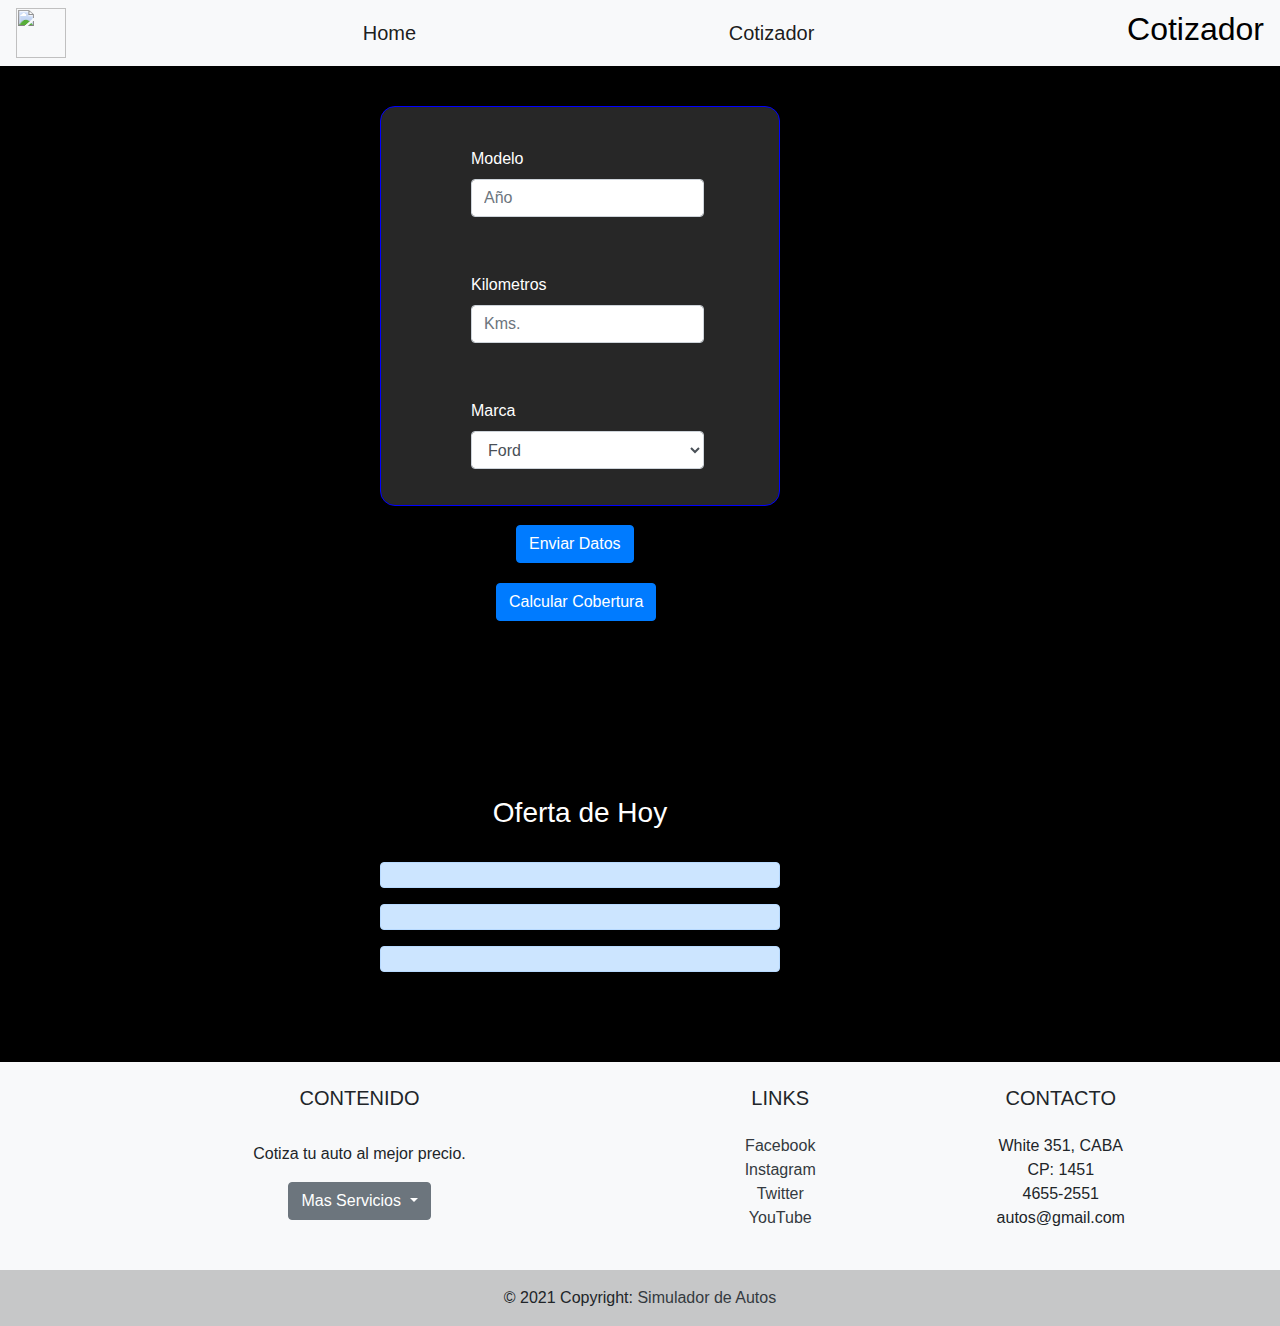
==== cotizador.html @ 59b3535f "Subiendo proyecto" ====
<!DOCTYPE html>
<html lang="en">
<head>
    <meta charset="UTF-8">
    <meta http-equiv="X-UA-Compatible" content="IE=edge">
    <meta name="viewport" content="width=device-width, initial-scale=1.0">
    <title>Clase 16 - Entrega Final</title>
    <link rel="stylesheet" href="https://stackpath.bootstrapcdn.com/bootstrap/4.3.1/css/bootstrap.min.css" integrity="sha384-ggOyR0iXCbMQv3Xipma34MD+dH/1fQ784/j6cY/iJTQUOhcWr7x9JvoRxT2MZw1T" crossorigin="anonymous">
    <link rel="stylesheet" href="assets/css/styles.css">
</head>
<body>

  <nav id="nav" class="navbar navbar-light bg-light justify-content-between">
    <img class="icono" src="icon.png" alt="">
    <a id="enlace-1" class="navbar-brand" href="index.html">Home</a>
    <a id="enlace-2" class="navbar-brand" href="cotizador.html">Cotizador</a>
    <h2 class="title">Cotizador</h1>
  </nav>

  <div class="container-form">
    <form>
      <div class="form-group">
        <label for="number1">Modelo</label>
        <input name="number1" type="number" class="form-control" id="modelo" placeholder="Año">
      </div>
      <div class="form-group">
        <label for="number2">Kilometros</label>
        <input type="number" class="form-control" id="kms" placeholder="Kms.">
      </div>
      <div class="form-group">
        <label for="marca">Marca</label>
        <select class="form-control" id="marca">
          <option>Ford</option>
          <option>Fiat</option>
          <option>Chevrolet</option>
          <option>VW</option>
          <option>Toyota</option>
        </select>
      </div>
        <button id="boton-enviar" type="submit" class="btn btn-primary">Enviar Datos</button>
      <br/>
        <button id="boton-cobertura" type="submit" class="btn btn-primary">Calcular Cobertura</button>
    </form>
  </div>

  <div class="container-result">
    <p class="container-result-parragraph" id="result"></p>
  </div>

  <h3 class="title-ofertas">Oferta de Hoy</h3>
  <br/>
  <div class="container-ofertas">
    <div id="oferta" class="alert alert-primary" role="alert">
    </div>
    <div id="tarjetas" class="alert alert-primary" role="alert">
    </div>
    <div id="ofertable" class="alert alert-primary" role="alert">
    </div>
  </div>

  <!-- Footer -->
  <footer class="bg-light text-center text-lg-start">
  <!-- Grid container -->
    <div class="container p-4">
      <!--Grid row-->
      <div class="row">
        <!--Grid column-->
        <div class="col-lg-6 col-md-12 mb-4 mb-md-0">
          <h5 class="text-uppercase">Contenido</h5>
          </br>
          <p>
            Cotiza tu auto al mejor precio.
          </p>
          <div class="dropdown">
            <button class="btn btn-secondary dropdown-toggle" type="button" id="dropdownMenu2" data-toggle="dropdown" aria-haspopup="true" aria-expanded="false">
              Mas Servicios
            </button>
            <div class="dropdown-menu" aria-labelledby="dropdownMenu2">
              <button id="compra-autos" class="dropdown-item" type="button">Compra de Autos</button>
              <button id="listaCoberturas" class="dropdown-item" type="button">Coberturas</button>
            </div>
          </div>
        </div>
        <!--Grid column-->

        <!--Grid column-->
        <div class="col-lg-3 col-md-6 mb-4 mb-md-0">
          <h5 class="text-uppercase mb-0">Links</h5>
          </br>
          <ul class="list-unstyled">
            <li>
              <a href="https://www.facebook.com/" target="_blank" class="text-dark">Facebook</a>
            </li>
            <li>
              <a href="https://www.instagram.com/" target="_blank" class="text-dark">Instagram</a>
            </li>
            <li>
              <a href="https://www.twitter.com/" target="_blank" class="text-dark">Twitter</a>
            </li>
            <li>
              <a href="https://www.youtube.com/" target="_blank" class="text-dark">YouTube</a>
            </li>
          </ul>
        </div>
        <!--Grid column-->

        <!--Grid column-->
        <div class="col-lg-3 col-md-6 mb-4 mb-md-0">
          <h5 class="text-uppercase mb-0">Contacto</h5>
          </br>
          <ul class="list-unstyled">
            <li>
              <span>White 351, CABA</span>
            </li>
            <li>
              <span>CP: 1451</span>
            </li>
            <li>
              <span>4655-2551</span>
            </li>
            <li>
              <span>autos@gmail.com</span>
            </li>
          </ul>
        </div>
        <!--Grid column-->
      </div>
      <!--Grid row-->
    </div>
    <!-- Grid container -->

    <!-- Copyright -->
    <div class="text-center p-3" style="background-color: rgba(0, 0, 0, 0.2)">
      © 2021 Copyright:
      <a class="text-dark" href="index.html">Simulador de Autos</a>
    </div>
    <!-- Copyright -->
  </footer>
  <!-- Footer -->

  <script src="https://code.jquery.com/jquery-3.3.1.slim.min.js" integrity="sha384-q8i/X+965DzO0rT7abK41JStQIAqVgRVzpbzo5smXKp4YfRvH+8abtTE1Pi6jizo" crossorigin="anonymous"></script>
  <script src="https://cdnjs.cloudflare.com/ajax/libs/popper.js/1.14.7/umd/popper.min.js" integrity="sha384-UO2eT0CpHqdSJQ6hJty5KVphtPhzWj9WO1clHTMGa3JDZwrnQq4sF86dIHNDz0W1" crossorigin="anonymous"></script>
  <script src="https://stackpath.bootstrapcdn.com/bootstrap/4.3.1/js/bootstrap.min.js" integrity="sha384-JjSmVgyd0p3pXB1rRibZUAYoIIy6OrQ6VrjIEaFf/nJGzIxFDsf4x0xIM+B07jRM" crossorigin="anonymous"></script>    
  <script src="https://cdn.jsdelivr.net/npm/bootstrap@5.0.0-beta1/dist/js/bootstrap.bundle.min.js" integrity="sha384-ygbV9kiqUc6oa4msXn9868pTtWMgiQaeYH7/t7LECLbyPA2x65Kgf80OJFdroafW" crossorigin="anonymous"></script>
  <script src="https://code.jquery.com/jquery-3.6.0.js" integrity="sha256-H+K7U5CnXl1h5ywQfKtSj8PCmoN9aaq30gDh27Xc0jk=" crossorigin="anonymous"></script>
  <script src="assets/js/scripts.js"></script>
</body>
</html>
---- assets/css/styles.css ----
body {
    background: black;
}

#nav {
    color: black;
}

#enlace-1:hover,
#enlace-2:hover {
    color: rgb(5, 5, 182);
}

.icono {
    height: 50px;
    width: 50px;
}

.container-form {
    display: flex;
    margin: 0 auto;
    margin: 100px;
    margin-top: 40px;
    margin-left: 380px;
    height: 400px;
    width: 400px;
    border-radius: 15px;
    color: white;
    background-color: rgb(39, 39, 39);
    padding: 20px;
    border: 1px solid blue;
}

.main-title {
    margin-right: 40px;
    border: 2px solid black;
    border-radius: 15px;
    padding: 2px;
}

.main-parragraph {
    color: black;
    font-size: 50px;
    text-align: center;
    color: white;
    padding: 100px;
}

.form-group {
    padding: 20px;
    margin-left: 50px;
}

#boton-enviar {
    margin-top: 20px;
    margin-left: 115px;
}

#boton-cobertura {
    margin-top: 20px;
    margin-left: 95px;
}

.container-result {
    height: 40px;
    width: 700px;
    margin: 0 auto;
    margin-left: 240px;
    margin-top: 130px;
    margin-bottom: 100px;
}

.container-result-parragraph {
    color: white;
    font-size: 20px;
    text-align: center;
    align-items: center;
    padding-right: 10px;
}

#boton-oferta {
    display: flex;
    margin: 0 auto;
    margin-bottom: 100px;
}

.container-ofertas {
    width: 400px;
    height: 200px;
    margin-left: 380px;
}

.title-ofertas {
    color: white;
    text-align: center;
    margin-right: 120px;
}

#result {
    margin-top: 150px;
}
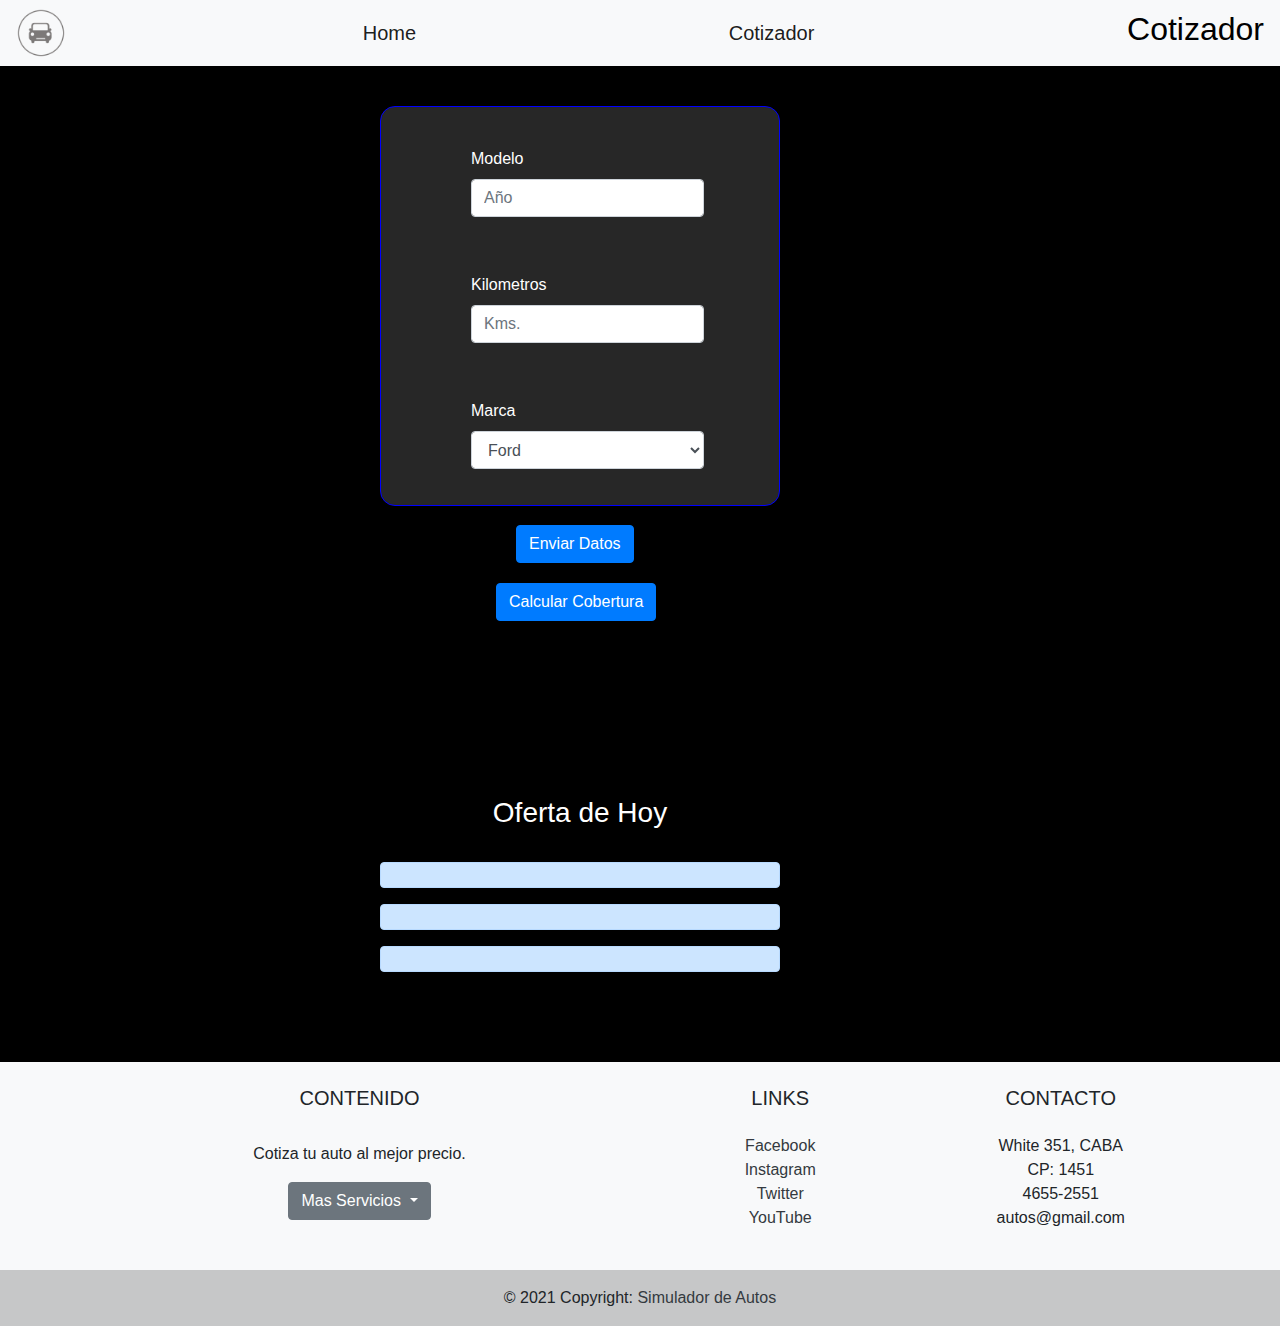
==== commit 5003022a: "Agregando icono" ====
--- a/cotizador.html
+++ b/cotizador.html
@@ -11,7 +11,7 @@
 <body>
 
   <nav id="nav" class="navbar navbar-light bg-light justify-content-between">
-    <img class="icono" src="icon.png" alt="">
+    <img class="icono" src="assets/img/icon.png" alt="">
     <a id="enlace-1" class="navbar-brand" href="index.html">Home</a>
     <a id="enlace-2" class="navbar-brand" href="cotizador.html">Cotizador</a>
     <h2 class="title">Cotizador</h1>
